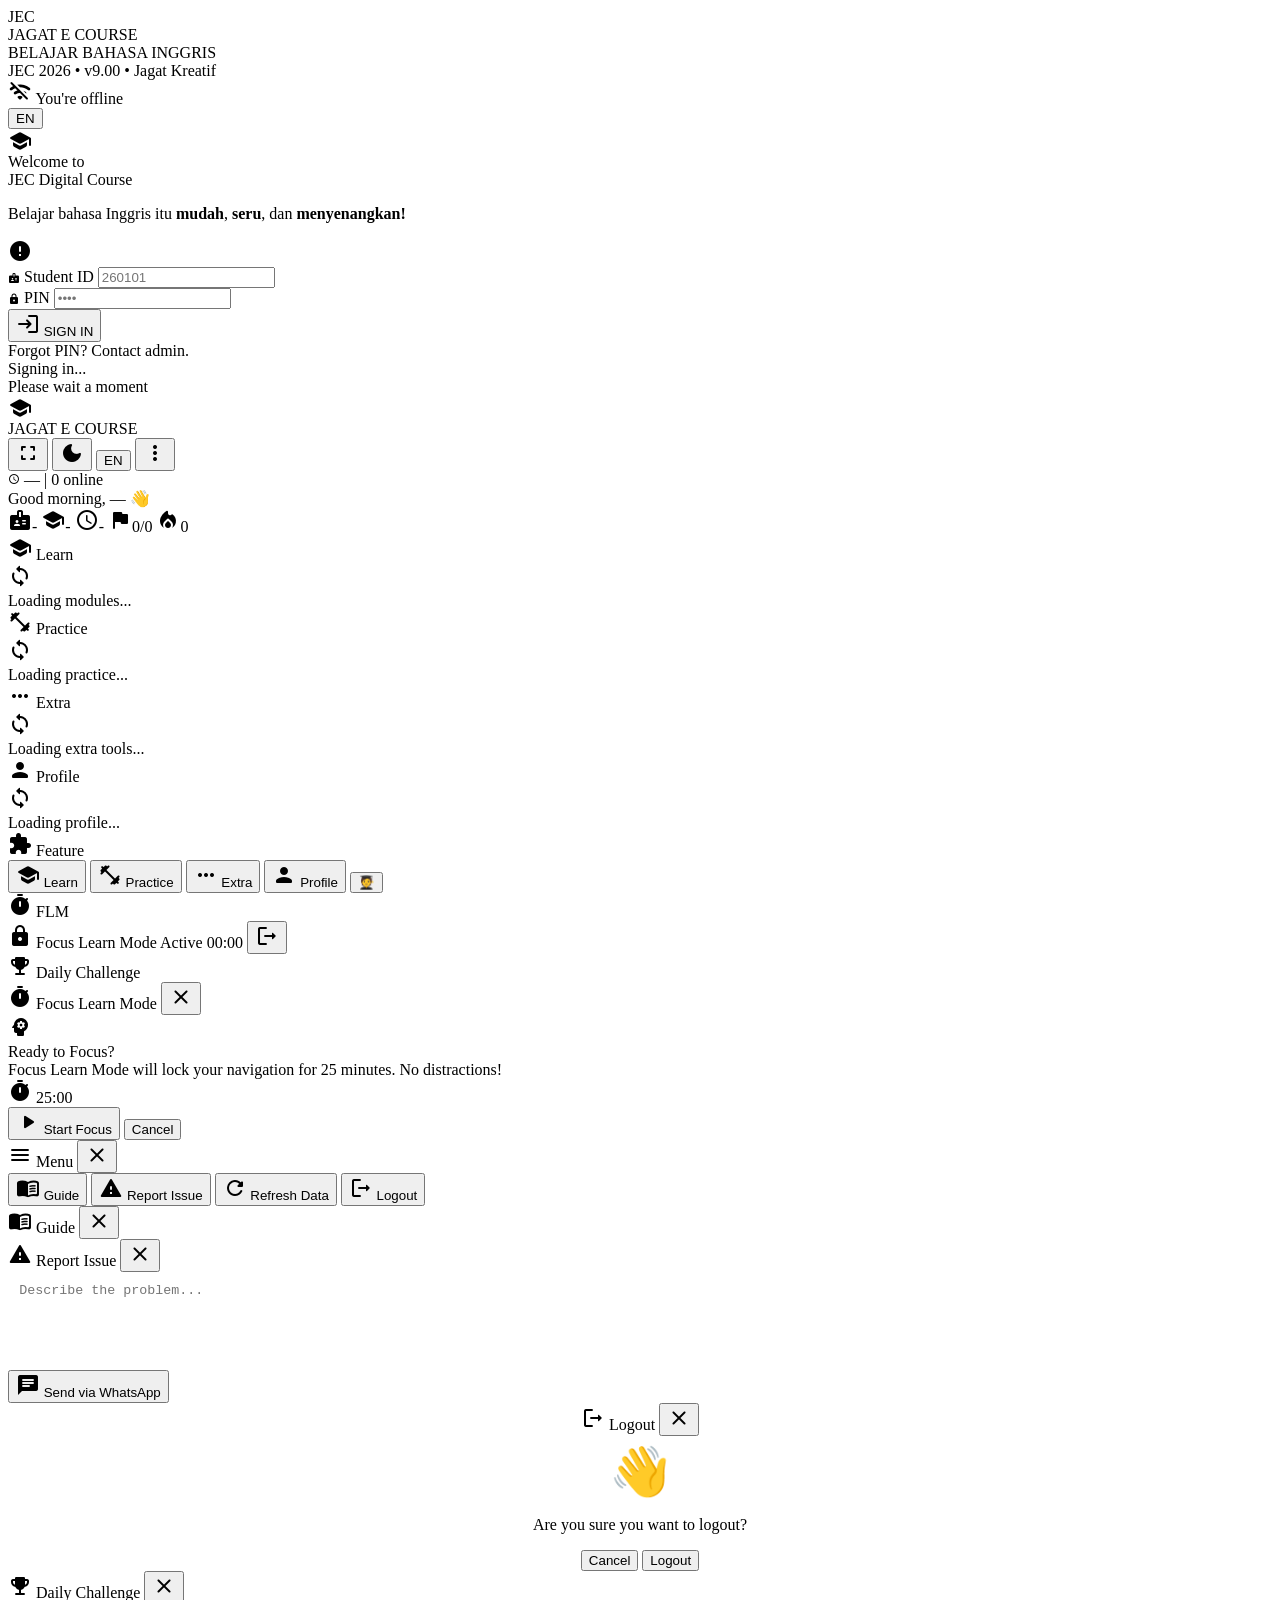
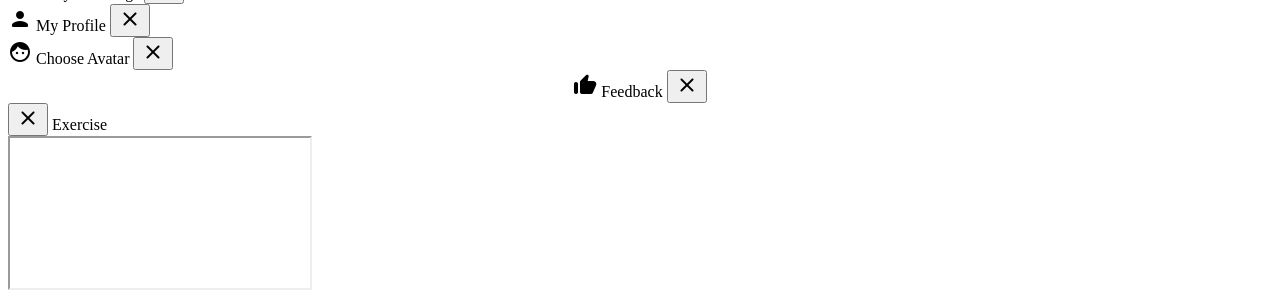
==== index.html @ bf98edc2 "Create index.html" ====
<!DOCTYPE html>
<html lang="en" data-theme="light">
<head>
<meta charset="UTF-8">
<meta name="viewport" content="width=device-width,initial-scale=1,maximum-scale=1,user-scalable=no,viewport-fit=cover">
<meta name="theme-color" content="#833AB4">
<meta name="description" content="JEC - Jagat E Course | Platform Belajar Bahasa Inggris">
<title>JEC - Jagat E Course</title>

<!-- ═══════════ EXTERNAL CSS (Clean Instagram Theme) ═══════════ -->
<link rel="stylesheet" href="https://raw.githubusercontent.com/caksup/jec/main/s/s.css?v=9.00">

<!-- ═══════════ FONTS ═══════════ -->
<link rel="preconnect" href="https://fonts.googleapis.com">
<link rel="preconnect" href="https://fonts.gstatic.com" crossorigin>
<link href="https://fonts.googleapis.com/icon?family=Material+Icons+Round" rel="stylesheet">
<link href="https://fonts.googleapis.com/css2?family=Plus+Jakarta+Sans:wght@400;500;600;700;800&family=JetBrains+Mono:wght@400;700;800&display=swap" rel="stylesheet">

<!-- ═══════════ FAVICON ═══════════ -->
<link rel="icon" type="image/svg+xml" href="data:image/svg+xml,%3Csvg xmlns='http://www.w3.org/2000/svg' viewBox='0 0 100 100'%3E%3Ctext y='80' font-size='80' font-weight='800' font-family='Arial' fill='%23833AB4'%3EJ%3C/text%3E%3C/svg%3E">
</head>
<body>

<!-- ═══════════════════════════════════════════════════════════ -->
<!-- SPLASH SCREEN (Instagram Gradient) -->
<!-- ═══════════════════════════════════════════════════════════ -->
<div id="feat-splash" class="splash">
  <div class="splash-logo">JEC</div>
  <div class="splash-name">JAGAT E COURSE</div>
  <div class="splash-tag">BELAJAR BAHASA INGGRIS</div>
  <div class="splash-loader"></div>
  <div class="splash-bot">JEC 2026 • v9.00 • Jagat Kreatif</div>
</div>

<!-- ═══════════════════════════════════════════════════════════ -->
<!-- OFFLINE BAR -->
<!-- ═══════════════════════════════════════════════════════════ -->
<div id="offline-bar">
  <span class="material-icons-round">wifi_off</span>
  <span data-i18n="offline">You're offline</span>
</div>

<!-- ═══════════════════════════════════════════════════════════ -->
<!-- LOGIN PAGE -->
<!-- ═══════════════════════════════════════════════════════════ -->
<div id="feat-login" class="login-page hidden">
  <button class="login-lang-btn" id="login-lang-btn" onclick="JEC.toggleLang()">EN</button>
  
  <div class="login-card">
    <div class="login-logo-container">
      <img id="login-logo-img" class="login-logo-img" src="" alt="JEC Logo" 
           onerror="this.style.display='none'; document.getElementById('login-logo-fallback').style.display='flex';">
      <div id="login-logo-fallback" class="login-logo-fallback">
        <span class="material-icons-round">school</span>
      </div>
    </div>
    
    <div class="login-welcome" data-i18n="welcome_to">Welcome to</div>
    <div class="login-title">
      <span class="t-jec">JEC</span>
      <span class="t-digital" data-i18n="digital">Digital</span>
      <span data-i18n="course">Course</span>
    </div>
    <p class="login-tagline" data-i18n="tagline">
      Belajar bahasa Inggris itu <b>mudah</b>, <b>seru</b>, dan <b>menyenangkan!</b>
    </p>
    
    <div class="login-form">
      <div class="login-error" id="login-error">
        <span class="material-icons-round">error</span>
        <span id="login-error-msg"></span>
      </div>
      <div class="login-field">
        <label data-i18n="student_id">
          <span class="material-icons-round" style="font-size:12px;vertical-align:middle">badge</span>
          Student ID
        </label>
        <input type="text" id="login-id" placeholder="260101" autocomplete="username">
      </div>
      <div class="login-field">
        <label>
          <span class="material-icons-round" style="font-size:12px;vertical-align:middle">lock</span>
          PIN
        </label>
        <input type="password" id="login-pin" placeholder="••••" maxlength="6" autocomplete="current-password">
      </div>
      <button class="btn-primary" id="login-btn">
        <span class="material-icons-round">login</span>
        <span data-i18n="login_btn">SIGN IN</span>
      </button>
      <div class="login-footer" data-i18n="login_footer">Forgot PIN? Contact admin.</div>
    </div>
  </div>
  
  <div class="login-loading" id="login-loading">
    <div class="login-loading-card">
      <div class="login-loading-spinner"></div>
      <div class="login-loading-text" data-i18n="loading">Signing in...</div>
      <div class="login-loading-sub" data-i18n="loading_sub">Please wait a moment</div>
    </div>
  </div>
</div>

<!-- ═══════════════════════════════════════════════════════════ -->
<!-- DASHBOARD -->
<!-- ═══════════════════════════════════════════════════════════ -->
<div id="dashboard" class="dashboard">

  <!-- HEADER -->
  <header class="header" id="feat-header">
    <div class="header-bg" id="header-bg"></div>
    <div class="header-content">
      <div class="header-top">
        <div class="header-brand">
          <img id="header-logo-img" class="header-logo-img" src="" alt="JEC"
               onerror="this.style.display='none'; document.getElementById('header-logo-fallback').style.display='flex';">
          <div id="header-logo-fallback" class="header-logo-fallback">
            <span class="material-icons-round">school</span>
          </div>
          <span class="header-brand-name">JAGAT E COURSE</span>
        </div>
        <div class="header-actions">
          <button class="icon-btn" id="btn-fullscreen" onclick="JEC.toggleFullscreen()" title="Fullscreen">
            <span class="material-icons-round" id="fs-icon">fullscreen</span>
          </button>
          <button class="icon-btn" id="btn-theme" onclick="JEC.toggleTheme()" title="Theme">
            <span class="material-icons-round" id="theme-icon">dark_mode</span>
          </button>
          <button class="icon-btn lang-btn" id="lang-btn" onclick="JEC.toggleLang()" title="Language">EN</button>
          <button class="icon-btn" id="btn-menu" onclick="JEC.openOv('ov-menu')" title="Menu">
            <span class="material-icons-round">more_vert</span>
          </button>
        </div>
      </div>
      
      <div class="header-info">
        <div class="header-datetime-row">
          <span class="material-icons-round" style="font-size:12px">schedule</span>
          <span class="header-datetime" id="datetime">—</span>
          <span class="header-sep">|</span>
          <span class="header-online">
            <span class="online-dot"></span>
            <span id="online-num">0</span>
            <span data-i18n="online">online</span>
          </span>
        </div>
        <div class="header-greeting">
          <span id="greet-text" data-i18n="greet.morning">Good morning</span>,
          <span class="header-username" id="user-name" onclick="JEC.switchView('profile')">—</span>
          <span class="header-wave">👋</span>
        </div>
        <div class="header-chips">
          <span class="chip" title="Student ID"><span class="material-icons-round">badge</span><span id="chip-id">-</span></span>
          <span class="chip" title="Class"><span class="material-icons-round">school</span><span id="chip-class">-</span></span>
          <span class="chip" title="Days Left"><span class="material-icons-round">schedule</span><span id="chip-days">-</span></span>
          <span class="chip" title="Progress"><span class="material-icons-round">flag</span><span id="chip-progress">0/0</span></span>
          <span class="chip" title="Streak"><span class="material-icons-round">local_fire_department</span><span id="chip-streak">0</span></span>
        </div>
      </div>
    </div>
  </header>

  <!-- CONTENT VIEWS -->
  <div class="content">
    
    <!-- VIEW: LEARN -->
    <div class="view active" id="view-learn">
      <div class="view-header">
        <span class="material-icons-round view-icon">school</span>
        <span data-i18n="learn">Learn</span>
      </div>
      <div id="feat-learn">
        <div class="load-state">
          <span class="material-icons-round">sync</span>
          <div>Loading modules...</div>
        </div>
      </div>
    </div>

    <!-- VIEW: PRACTICE -->
    <div class="view" id="view-practice">
      <div class="view-header">
        <span class="material-icons-round view-icon">fitness_center</span>
        <span data-i18n="practice">Practice</span>
      </div>
      <div id="feat-practice">
        <div class="load-state">
          <span class="material-icons-round">sync</span>
          <div>Loading practice...</div>
        </div>
      </div>
    </div>

    <!-- VIEW: EXTRA -->
    <div class="view" id="view-extra">
      <div class="view-header">
        <span class="material-icons-round view-icon">more_horiz</span>
        <span data-i18n="extra">Extra</span>
      </div>
      <div id="feat-extra">
        <div class="load-state">
          <span class="material-icons-round">sync</span>
          <div>Loading extra tools...</div>
        </div>
      </div>
    </div>

    <!-- VIEW: PROFILE -->
    <div class="view" id="view-profile">
      <div class="view-header">
        <span class="material-icons-round view-icon">person</span>
        <span data-i18n="profile">Profile</span>
      </div>
      <div id="feat-profile">
        <div class="load-state">
          <span class="material-icons-round">sync</span>
          <div>Loading profile...</div>
        </div>
      </div>
    </div>

    <!-- VIEW: MODULAR (untuk ext.js inject) -->
    <div class="view" id="view-modular">
      <div class="view-header">
        <span class="material-icons-round view-icon">extension</span>
        <span id="modular-title">Feature</span>
      </div>
      <div id="feat-modular"></div>
    </div>

  </div>

  <!-- BOTTOM NAVIGATION -->
  <nav class="bottom-nav" id="bottom-nav">
    <button class="nav-btn active" onclick="JEC.switchView('learn', this)">
      <span class="material-icons-round">school</span>
      <span class="nav-label" data-i18n="learn">Learn</span>
    </button>
    <button class="nav-btn" onclick="JEC.switchView('practice', this)">
      <span class="material-icons-round">fitness_center</span>
      <span class="nav-label" data-i18n="practice">Practice</span>
    </button>
    <button class="nav-btn" onclick="JEC.switchView('extra', this)">
      <span class="material-icons-round">more_horiz</span>
      <span class="nav-label" data-i18n="extra">Extra</span>
    </button>
    <button class="nav-btn" onclick="JEC.switchView('profile', this)">
      <span class="material-icons-round">person</span>
      <span class="nav-label" data-i18n="profile">Profile</span>
    </button>
    <button class="nav-av" id="nav-av" onclick="JEC_UI.openProfile()" title="My Profile">🧑‍🎓</button>
  </nav>

</div>

<!-- ═══════════════════════════════════════════════════════════ -->
<!-- FLM: FLOATING ACTION BUTTON -->
<!-- ═══════════════════════════════════════════════════════════ -->
<div id="flm-fab" class="flm-fab hidden">
  <span class="material-icons-round flm-fab-icon">timer</span>
  <span class="flm-fab-label">FLM</span>
</div>

<!-- ═══════════════════════════════════════════════════════════ -->
<!-- FLM: ACTIVE BAR -->
<!-- ═══════════════════════════════════════════════════════════ -->
<div id="flm-active-bar" class="flm-active-bar hidden">
  <span class="material-icons-round flm-bar-icon">lock</span>
  <span class="flm-bar-text">Focus Learn Mode Active</span>
  <span class="flm-bar-timer" id="flm-header-timer">00:00</span>
  <button class="flm-exit-btn" onclick="JEC_UI.exitFLM()">
    <span class="material-icons-round">logout</span>
  </button>
</div>

<!-- ═══════════════════════════════════════════════════════════ -->
<!-- DAILY CHALLENGE BALLOON -->
<!-- ═══════════════════════════════════════════════════════════ -->
<div id="feat-dc-balloon" class="dc-balloon" onclick="JEC_UI.openDCModal()">
  <span class="material-icons-round dc-balloon-icon">emoji_events</span>
  <span data-i18n="daily_challenge">Daily Challenge</span>
</div>

<!-- ═══════════════════════════════════════════════════════════ -->
<!-- OVERLAYS -->
<!-- ═══════════════════════════════════════════════════════════ -->

<!-- FLM Info Popup -->
<div class="overlay" id="ov-flm">
  <div class="modal flm-modal">
    <div class="modal-header">
      <span class="material-icons-round modal-icon">timer</span>
      <span data-i18n="flm_title">Focus Learn Mode</span>
      <button class="icon-btn modal-close" onclick="JEC.closeOv('ov-flm')">
        <span class="material-icons-round">close</span>
      </button>
    </div>
    <div class="flm-info">
      <div class="flm-info-icon">
        <span class="material-icons-round">psychology</span>
      </div>
      <div class="flm-info-title" data-i18n="flm_ready">Ready to Focus?</div>
      <div class="flm-info-text" data-i18n="flm_desc">
        Focus Learn Mode will lock your navigation for 25 minutes. No distractions!
      </div>
      <div class="flm-timer-preview">
        <span class="material-icons-round">timer</span>
        <span id="flm-duration-preview">25:00</span>
      </div>
      <button class="btn-primary flm-play-btn" onclick="JEC_UI.startFLM()">
        <span class="material-icons-round">play_arrow</span>
        <span data-i18n="flm_play">Start Focus</span>
      </button>
      <button class="btn-ghost" onclick="JEC.closeOv('ov-flm')">
        <span data-i18n="cancel">Cancel</span>
      </button>
    </div>
  </div>
</div>

<!-- Menu -->
<div class="overlay" id="ov-menu">
  <div class="modal">
    <div class="modal-header">
      <span class="material-icons-round modal-icon">menu</span>
      <span data-i18n="menu">Menu</span>
      <button class="icon-btn modal-close" onclick="JEC.closeOv('ov-menu')">
        <span class="material-icons-round">close</span>
      </button>
    </div>
    <button class="menu-item" onclick="JEC.closeOv('ov-menu'); JEC_UI.openGuide()">
      <span class="material-icons-round">menu_book</span>
      <span data-i18n="guide">Guide</span>
    </button>
    <button class="menu-item" onclick="JEC.closeOv('ov-menu'); JEC_UI.openReport()">
      <span class="material-icons-round">report_problem</span>
      <span data-i18n="report">Report Issue</span>
    </button>
    <button class="menu-item" onclick="JEC.closeOv('ov-menu'); JEC.forceRefresh()">
      <span class="material-icons-round">refresh</span>
      <span data-i18n="refresh_data">Refresh Data</span>
    </button>
    <button class="menu-item" onclick="JEC_UI.openLogout()">
      <span class="material-icons-round">logout</span>
      <span data-i18n="logout">Logout</span>
    </button>
  </div>
</div>

<!-- Guide -->
<div class="overlay" id="ov-guide">
  <div class="modal">
    <div class="modal-header">
      <span class="material-icons-round modal-icon">menu_book</span>
      <span data-i18n="guide">Guide</span>
      <button class="icon-btn modal-close" onclick="JEC.closeOv('ov-guide')">
        <span class="material-icons-round">close</span>
      </button>
    </div>
    <div id="feat-guide-content"></div>
  </div>
</div>

<!-- Report -->
<div class="overlay" id="ov-report">
  <div class="modal">
    <div class="modal-header">
      <span class="material-icons-round modal-icon">report_problem</span>
      <span data-i18n="report">Report Issue</span>
      <button class="icon-btn modal-close" onclick="JEC.closeOv('ov-report')">
        <span class="material-icons-round">close</span>
      </button>
    </div>
    <textarea id="report-text" rows="4" data-i18n-placeholder="report_placeholder" 
              placeholder="Describe the problem..." 
              style="width:100%;border:1px solid var(--bd);border-radius:var(--r-sm);background:var(--sf2);padding:.7rem;margin-bottom:.7rem"></textarea>
    <button class="btn-primary btn-wa" onclick="JEC.reportIssue(document.getElementById('report-text').value)">
      <span class="material-icons-round">chat</span>
      <span data-i18n="send_wa">Send via WhatsApp</span>
    </button>
  </div>
</div>

<!-- Logout Confirm -->
<div class="overlay" id="ov-logout">
  <div class="modal" style="text-align:center">
    <div class="modal-header">
      <span class="material-icons-round modal-icon">logout</span>
      <span data-i18n="logout">Logout</span>
      <button class="icon-btn modal-close" onclick="JEC.closeOv('ov-logout')">
        <span class="material-icons-round">close</span>
      </button>
    </div>
    <div style="font-size:3rem;color:var(--red);margin:.5rem 0">👋</div>
    <p data-i18n="logout_confirm" style="margin-bottom:1rem">Are you sure you want to logout?</p>
    <div class="btn-row">
      <button class="btn-ghost" onclick="JEC.closeOv('ov-logout')">Cancel</button>
      <button class="btn-primary btn-danger" onclick="JEC.logout()">Logout</button>
    </div>
  </div>
</div>

<!-- Daily Challenge Modal -->
<div class="overlay" id="ov-dc">
  <div class="modal">
    <div class="modal-header">
      <span class="material-icons-round modal-icon">emoji_events</span>
      <span data-i18n="daily_challenge">Daily Challenge</span>
      <button class="icon-btn modal-close" onclick="JEC.closeOv('ov-dc')">
        <span class="material-icons-round">close</span>
      </button>
    </div>
    <div id="feat-dc-content"></div>
  </div>
</div>

<!-- Profile Modal (Full) -->
<div class="overlay" id="ov-profile">
  <div class="modal">
    <div class="modal-header">
      <span class="material-icons-round modal-icon">person</span>
      <span data-i18n="my_profile">My Profile</span>
      <button class="icon-btn modal-close" onclick="JEC.closeOv('ov-profile')">
        <span class="material-icons-round">close</span>
      </button>
    </div>
    <div id="feat-profile-full"></div>
  </div>
</div>

<!-- Avatar Selector -->
<div class="overlay" id="ov-avatar">
  <div class="modal">
    <div class="modal-header">
      <span class="material-icons-round modal-icon">face</span>
      <span data-i18n="choose_avatar">Choose Avatar</span>
      <button class="icon-btn modal-close" onclick="JEC.closeOv('ov-avatar')">
        <span class="material-icons-round">close</span>
      </button>
    </div>
    <div id="feat-avatar-content"></div>
  </div>
</div>

<!-- React/Feedback -->
<div class="overlay" id="ov-react">
  <div class="modal" style="text-align:center">
    <div class="modal-header">
      <span class="material-icons-round modal-icon">thumb_up</span>
      <span data-i18n="feedback">Feedback</span>
      <button class="icon-btn modal-close" onclick="JEC.closeOv('ov-react')">
        <span class="material-icons-round">close</span>
      </button>
    </div>
    <div id="feat-react-content"></div>
  </div>
</div>

<!-- GM (Exercise/Minigames) Iframe -->
<div id="gm-overlay" class="gm-overlay">
  <div class="gm-header">
    <button class="icon-btn gm-close" onclick="JEC.closeGM()">
      <span class="material-icons-round">close</span>
    </button>
    <span class="gm-title" id="gm-title">Exercise</span>
  </div>
  <iframe id="gm-frame" src="about:blank"></iframe>
</div>

<!-- ═══════════════════════════════════════════════════════════ -->
<!-- SCRIPTS (Order is IMPORTANT) -->
<!-- ═══════════════════════════════════════════════════════════ -->

<!-- 1. Config (must be first) -->
<script src="https://raw.githubusercontent.com/caksup/jec/main/j/c.js?v=9.00"></script>

<!-- 2. Ext.js Router (for feature injection) -->
<script src="https://raw.githubusercontent.com/caksup/jec/main/j/ext.js?v=9.00"></script>

<!-- 3. i18n Dictionary -->
<script src="https://raw.githubusercontent.com/caksup/jec/main/j/i18n.js?v=9.00"></script>

<!-- 4. UI Controllers -->
<script src="https://raw.githubusercontent.com/caksup/jec/main/j/ui.js?v=9.00"></script>

<!-- 5. Core Engine (loads last, but initializes first via DOMContentLoaded) -->
<script src="https://raw.githubusercontent.com/caksup/jec/main/j/j.js?v=9.00"></script>

</body>
</html>
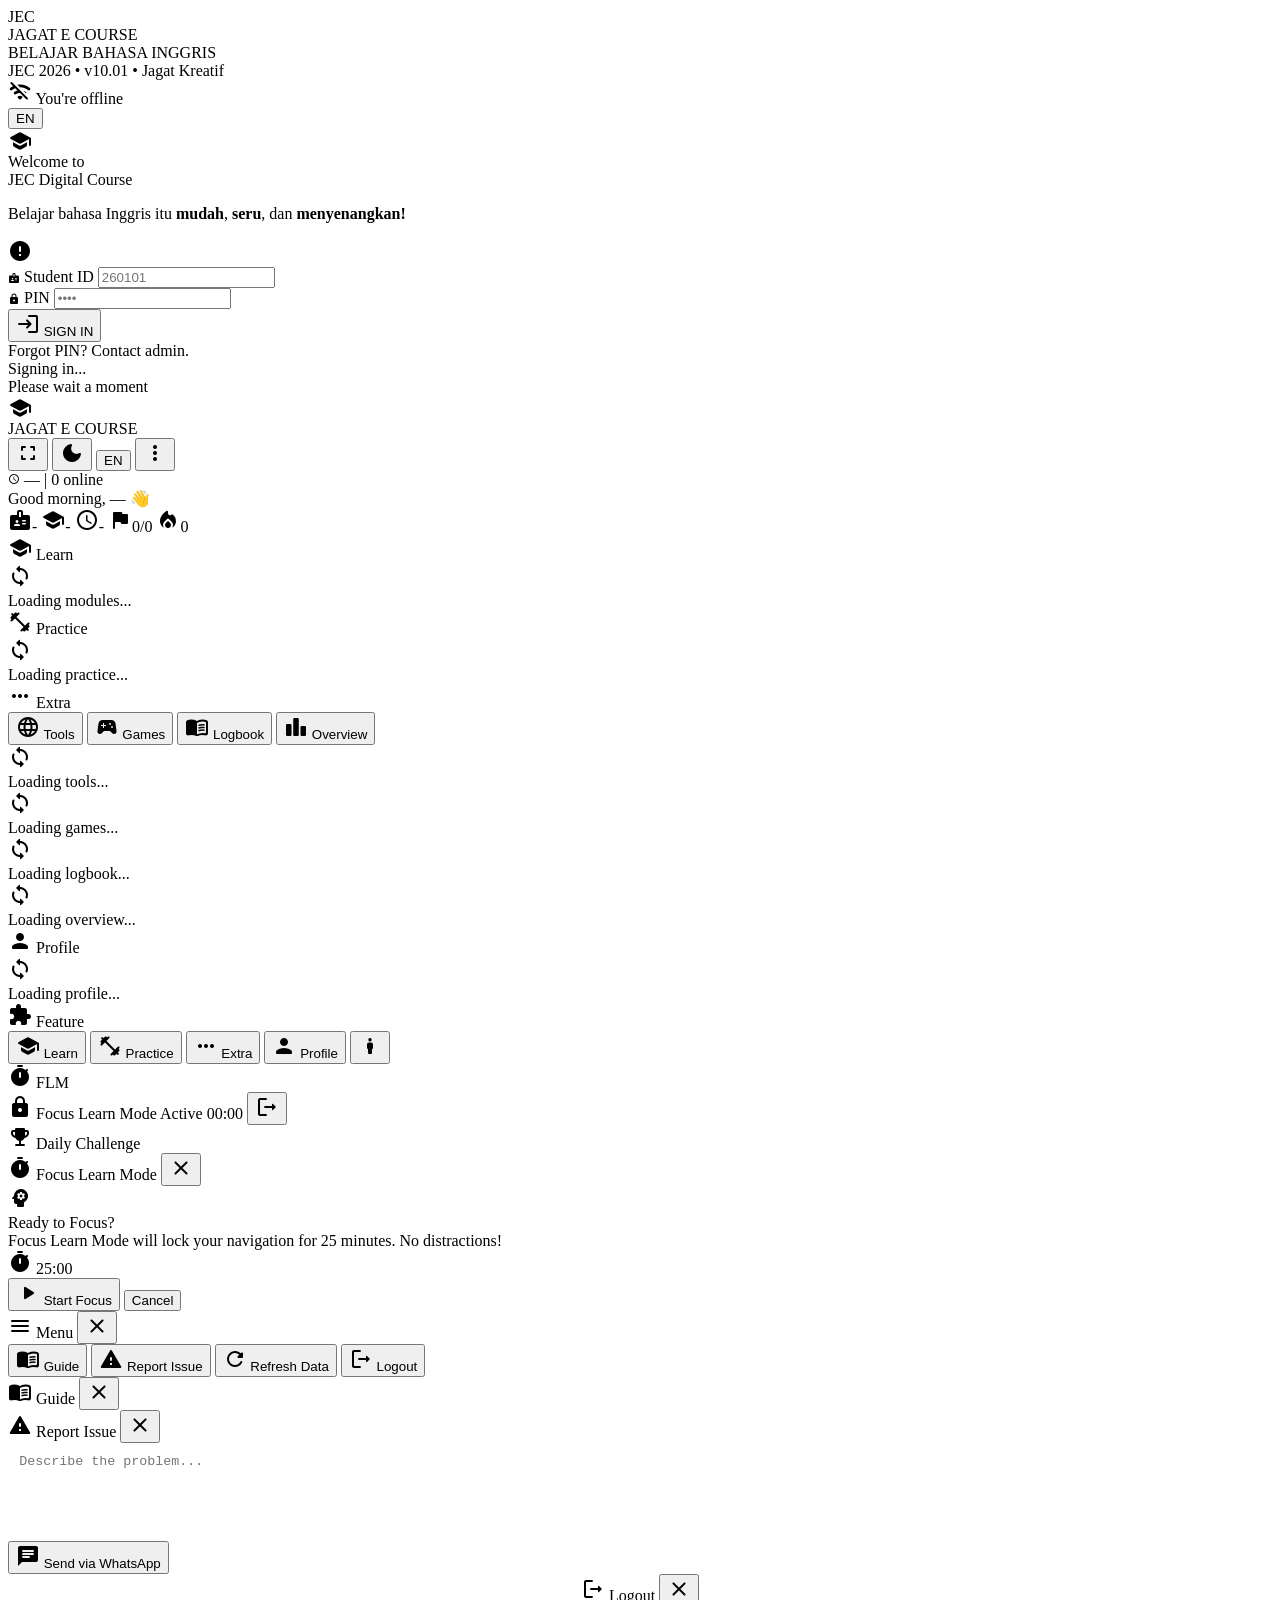
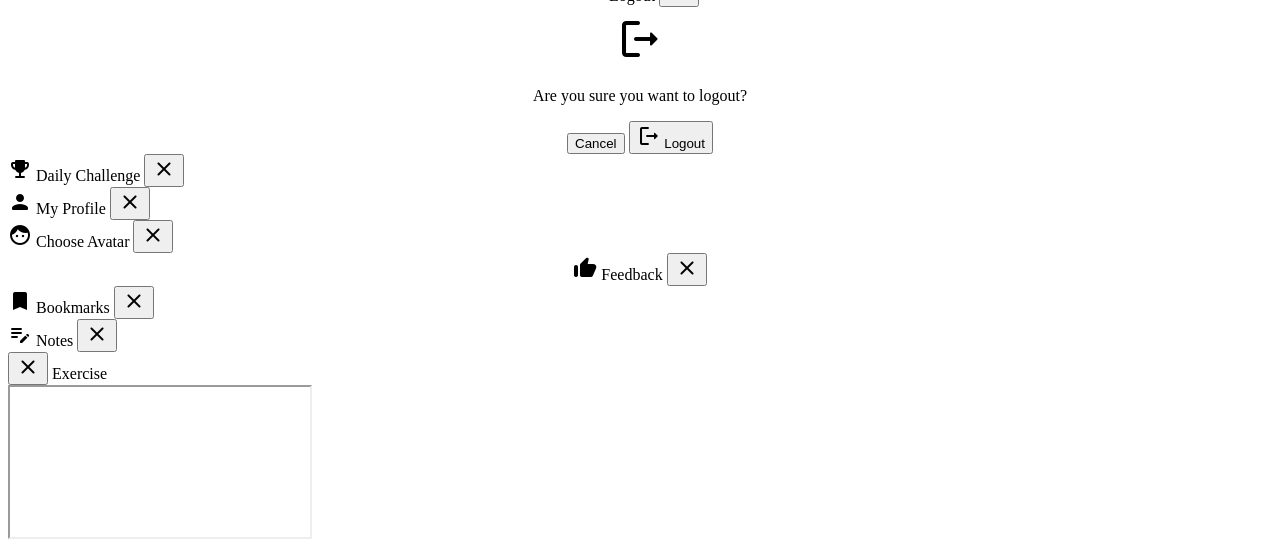
==== commit 0400b383: "Update index.html" ====
--- a/index.html
+++ b/index.html
@@ -5,31 +5,33 @@
 <meta name="viewport" content="width=device-width,initial-scale=1,maximum-scale=1,user-scalable=no,viewport-fit=cover">
 <meta name="theme-color" content="#833AB4">
 <meta name="description" content="JEC - Jagat E Course | Platform Belajar Bahasa Inggris">
+<meta name="apple-mobile-web-app-capable" content="yes">
+<meta name="apple-mobile-web-app-status-bar-style" content="black-translucent">
 <title>JEC - Jagat E Course</title>
 
-<!-- ═══════════ EXTERNAL CSS (Clean Instagram Theme) ═══════════ -->
-<link rel="stylesheet" href="https://raw.githubusercontent.com/caksup/jec/main/s/s.css?v=9.00">
-
-<!-- ═══════════ FONTS ═══════════ -->
+<!-- ═══════════ FONTS & ICONS ═══════════ -->
 <link rel="preconnect" href="https://fonts.googleapis.com">
 <link rel="preconnect" href="https://fonts.gstatic.com" crossorigin>
 <link href="https://fonts.googleapis.com/icon?family=Material+Icons+Round" rel="stylesheet">
 <link href="https://fonts.googleapis.com/css2?family=Plus+Jakarta+Sans:wght@400;500;600;700;800&family=JetBrains+Mono:wght@400;700;800&display=swap" rel="stylesheet">
 
-<!-- ═══════════ FAVICON ═══════════ -->
-<link rel="icon" type="image/svg+xml" href="data:image/svg+xml,%3Csvg xmlns='http://www.w3.org/2000/svg' viewBox='0 0 100 100'%3E%3Ctext y='80' font-size='80' font-weight='800' font-family='Arial' fill='%23833AB4'%3EJ%3C/text%3E%3C/svg%3E">
+<!-- ═══════════ STYLESHEET (jsDelivr CDN) ═══════════ -->
+<link rel="stylesheet" href="https://cdn.jsdelivr.net/gh/caksup/jec@main/s/s.css">
+
+<!-- ═══════════ FAVICON (Instagram Gradient SVG) ═══════════ -->
+<link rel="icon" type="image/svg+xml" href="data:image/svg+xml,%3Csvg xmlns='http://www.w3.org/2000/svg' viewBox='0 0 100 100'%3E%3Cdefs%3E%3ClinearGradient id='g' x1='0%25' y1='0%25' x2='100%25' y2='100%25'%3E%3Cstop offset='0%25' stop-color='%23feda75'/%3E%3Cstop offset='25%25' stop-color='%23fa7e1e'/%3E%3Cstop offset='50%25' stop-color='%23d62976'/%3E%3Cstop offset='75%25' stop-color='%23962fbf'/%3E%3Cstop offset='100%25' stop-color='%234f5bd5'/%3E%3C/linearGradient%3E%3C/defs%3E%3Crect width='100' height='100' rx='20' fill='url(%23g)'/%3E%3Ctext y='72' x='50' text-anchor='middle' font-size='64' font-weight='800' font-family='Arial' fill='white'%3EJ%3C/text%3E%3C/svg%3E">
 </head>
 <body>
 
 <!-- ═══════════════════════════════════════════════════════════ -->
-<!-- SPLASH SCREEN (Instagram Gradient) -->
+<!-- SPLASH SCREEN -->
 <!-- ═══════════════════════════════════════════════════════════ -->
 <div id="feat-splash" class="splash">
   <div class="splash-logo">JEC</div>
   <div class="splash-name">JAGAT E COURSE</div>
   <div class="splash-tag">BELAJAR BAHASA INGGRIS</div>
   <div class="splash-loader"></div>
-  <div class="splash-bot">JEC 2026 • v9.00 • Jagat Kreatif</div>
+  <div class="splash-bot">JEC 2026 • v10.01 • Jagat Kreatif</div>
 </div>
 
 <!-- ═══════════════════════════════════════════════════════════ -->
@@ -41,18 +43,25 @@
 </div>
 
 <!-- ═══════════════════════════════════════════════════════════ -->
-<!-- LOGIN PAGE -->
+<!-- LOGIN PAGE (DUAL-GATE: Normal + Ujian) -->
 <!-- ═══════════════════════════════════════════════════════════ -->
 <div id="feat-login" class="login-page hidden">
   <button class="login-lang-btn" id="login-lang-btn" onclick="JEC.toggleLang()">EN</button>
   
   <div class="login-card">
+    <!-- Logo -->
     <div class="login-logo-container">
       <img id="login-logo-img" class="login-logo-img" src="" alt="JEC Logo" 
            onerror="this.style.display='none'; document.getElementById('login-logo-fallback').style.display='flex';">
       <div id="login-logo-fallback" class="login-logo-fallback">
         <span class="material-icons-round">school</span>
       </div>
+    </div>
+    
+    <!-- Mode Indicator (Normal / Ujian) -->
+    <div id="login-mode-indicator" class="login-mode-indicator" style="display:none;">
+      <span class="material-icons-round" id="login-mode-icon">public</span>
+      <span id="login-mode-text">Mode Normal</span>
     </div>
     
     <div class="login-welcome" data-i18n="welcome_to">Welcome to</div>
@@ -84,7 +93,7 @@
         </label>
         <input type="password" id="login-pin" placeholder="••••" maxlength="6" autocomplete="current-password">
       </div>
-      <button class="btn-primary" id="login-btn">
+      <button class="btn" id="login-btn">
         <span class="material-icons-round">login</span>
         <span data-i18n="login_btn">SIGN IN</span>
       </button>
@@ -92,6 +101,7 @@
     </div>
   </div>
   
+  <!-- Login Loading Overlay -->
   <div class="login-loading" id="login-loading">
     <div class="login-loading-card">
       <div class="login-loading-spinner"></div>
@@ -163,7 +173,7 @@
   <!-- CONTENT VIEWS -->
   <div class="content">
     
-    <!-- VIEW: LEARN -->
+    <!-- VIEW: LEARN (Built-in) -->
     <div class="view active" id="view-learn">
       <div class="view-header">
         <span class="material-icons-round view-icon">school</span>
@@ -177,7 +187,7 @@
       </div>
     </div>
 
-    <!-- VIEW: PRACTICE -->
+    <!-- VIEW: PRACTICE (Built-in) -->
     <div class="view" id="view-practice">
       <div class="view-header">
         <span class="material-icons-round view-icon">fitness_center</span>
@@ -191,21 +201,68 @@
       </div>
     </div>
 
-    <!-- VIEW: EXTRA -->
+    <!-- VIEW: EXTRA (Built-in, 4 sub-tabs: Tools, Games, Logbook, Overview) -->
     <div class="view" id="view-extra">
       <div class="view-header">
         <span class="material-icons-round view-icon">more_horiz</span>
         <span data-i18n="extra">Extra</span>
       </div>
       <div id="feat-extra">
-        <div class="load-state">
-          <span class="material-icons-round">sync</span>
-          <div>Loading extra tools...</div>
-        </div>
-      </div>
-    </div>
-
-    <!-- VIEW: PROFILE -->
+        <!-- Sub-tab bar -->
+        <div class="subtab" id="extra-tabs-bar">
+          <button class="active" onclick="JEC.extraTab('tools', this)" data-tab="tools">
+            <span class="material-icons-round">language</span>
+            <span data-i18n="extra_tools">Tools</span>
+          </button>
+          <button onclick="JEC.extraTab('games', this)" data-tab="games">
+            <span class="material-icons-round">sports_esports</span>
+            <span data-i18n="extra_games">Games</span>
+          </button>
+          <button onclick="JEC.extraTab('logbook', this)" data-tab="logbook">
+            <span class="material-icons-round">menu_book</span>
+            <span data-i18n="extra_logbook">Logbook</span>
+          </button>
+          <button onclick="JEC.extraTab('overview', this)" data-tab="overview">
+            <span class="material-icons-round">leaderboard</span>
+            <span data-i18n="extra_overview">Overview</span>
+          </button>
+        </div>
+        
+        <!-- Sub-tab: Tools -->
+        <div id="extra-tools" class="extra-tools-wrap">
+          <div class="load-state">
+            <span class="material-icons-round">sync</span>
+            <div>Loading tools...</div>
+          </div>
+        </div>
+        
+        <!-- Sub-tab: Games -->
+        <div id="extra-games" class="extra-games-wrap hid">
+          <div class="load-state">
+            <span class="material-icons-round">sync</span>
+            <div>Loading games...</div>
+          </div>
+        </div>
+        
+        <!-- Sub-tab: Logbook (Built-in, data dari d/lb.json) -->
+        <div id="extra-logbook" class="extra-logbook-wrap hid">
+          <div class="load-state">
+            <span class="material-icons-round">sync</span>
+            <div>Loading logbook...</div>
+          </div>
+        </div>
+        
+        <!-- Sub-tab: Overview (Leaderboard dari Apps Script) -->
+        <div id="extra-overview" class="extra-overview-wrap hid">
+          <div class="load-state">
+            <span class="material-icons-round">sync</span>
+            <div>Loading overview...</div>
+          </div>
+        </div>
+      </div>
+    </div>
+
+    <!-- VIEW: PROFILE (Built-in, Avatar Boy/Girl, 40 Achievements) -->
     <div class="view" id="view-profile">
       <div class="view-header">
         <span class="material-icons-round view-icon">person</span>
@@ -219,7 +276,7 @@
       </div>
     </div>
 
-    <!-- VIEW: MODULAR (untuk ext.js inject) -->
+    <!-- VIEW: MODULAR (untuk inject ext.js di Extra) -->
     <div class="view" id="view-modular">
       <div class="view-header">
         <span class="material-icons-round view-icon">extension</span>
@@ -230,31 +287,35 @@
 
   </div>
 
-  <!-- BOTTOM NAVIGATION -->
+  <!-- BOTTOM NAVIGATION (Instagram Clean: 4 tab + avatar) -->
   <nav class="bottom-nav" id="bottom-nav">
-    <button class="nav-btn active" onclick="JEC.switchView('learn', this)">
+    <button class="nav-btn active" onclick="JEC.switchView('learn', this)" data-view="learn">
       <span class="material-icons-round">school</span>
       <span class="nav-label" data-i18n="learn">Learn</span>
     </button>
-    <button class="nav-btn" onclick="JEC.switchView('practice', this)">
+    <button class="nav-btn" onclick="JEC.switchView('practice', this)" data-view="practice">
       <span class="material-icons-round">fitness_center</span>
       <span class="nav-label" data-i18n="practice">Practice</span>
     </button>
-    <button class="nav-btn" onclick="JEC.switchView('extra', this)">
+    <button class="nav-btn" onclick="JEC.switchView('extra', this)" data-view="extra">
       <span class="material-icons-round">more_horiz</span>
       <span class="nav-label" data-i18n="extra">Extra</span>
     </button>
-    <button class="nav-btn" onclick="JEC.switchView('profile', this)">
+    <button class="nav-btn" onclick="JEC.switchView('profile', this)" data-view="profile">
       <span class="material-icons-round">person</span>
       <span class="nav-label" data-i18n="profile">Profile</span>
     </button>
-    <button class="nav-av" id="nav-av" onclick="JEC_UI.openProfile()" title="My Profile">🧑‍🎓</button>
+    <!-- Avatar (Boy/Girl, gradient Instagram) -->
+    <button class="nav-av" id="nav-av" onclick="JEC.openOv('ov-profile')" title="My Profile">
+      <span class="material-icons-round" id="nav-av-icon">boy</span>
+    </button>
   </nav>
 
 </div>
 
 <!-- ═══════════════════════════════════════════════════════════ -->
-<!-- FLM: FLOATING ACTION BUTTON -->
+<!-- FLM: FLOATING ACTION BUTTON (hanya muncul di dalam unit) -->
+<!-- Controlled by j.js: show saat currentPartId ada, hide saat tidak -->
 <!-- ═══════════════════════════════════════════════════════════ -->
 <div id="flm-fab" class="flm-fab hidden">
   <span class="material-icons-round flm-fab-icon">timer</span>
@@ -262,13 +323,13 @@
 </div>
 
 <!-- ═══════════════════════════════════════════════════════════ -->
-<!-- FLM: ACTIVE BAR -->
+<!-- FLM: ACTIVE BAR (di header saat FLM aktif) -->
 <!-- ═══════════════════════════════════════════════════════════ -->
 <div id="flm-active-bar" class="flm-active-bar hidden">
   <span class="material-icons-round flm-bar-icon">lock</span>
-  <span class="flm-bar-text">Focus Learn Mode Active</span>
+  <span class="flm-bar-text" data-i18n="flm_active">Focus Learn Mode Active</span>
   <span class="flm-bar-timer" id="flm-header-timer">00:00</span>
-  <button class="flm-exit-btn" onclick="JEC_UI.exitFLM()">
+  <button class="flm-exit-btn" onclick="JEC.exitFLM()">
     <span class="material-icons-round">logout</span>
   </button>
 </div>
@@ -276,7 +337,7 @@
 <!-- ═══════════════════════════════════════════════════════════ -->
 <!-- DAILY CHALLENGE BALLOON -->
 <!-- ═══════════════════════════════════════════════════════════ -->
-<div id="feat-dc-balloon" class="dc-balloon" onclick="JEC_UI.openDCModal()">
+<div id="feat-dc-balloon" class="dc-balloon" onclick="JEC.openOv('ov-dc')">
   <span class="material-icons-round dc-balloon-icon">emoji_events</span>
   <span data-i18n="daily_challenge">Daily Challenge</span>
 </div>
@@ -307,11 +368,11 @@
         <span class="material-icons-round">timer</span>
         <span id="flm-duration-preview">25:00</span>
       </div>
-      <button class="btn-primary flm-play-btn" onclick="JEC_UI.startFLM()">
+      <button class="btn flm-play-btn" onclick="JEC.startFLM()">
         <span class="material-icons-round">play_arrow</span>
         <span data-i18n="flm_play">Start Focus</span>
       </button>
-      <button class="btn-ghost" onclick="JEC.closeOv('ov-flm')">
+      <button class="btn gh" onclick="JEC.closeOv('ov-flm')">
         <span data-i18n="cancel">Cancel</span>
       </button>
     </div>
@@ -328,11 +389,11 @@
         <span class="material-icons-round">close</span>
       </button>
     </div>
-    <button class="menu-item" onclick="JEC.closeOv('ov-menu'); JEC_UI.openGuide()">
+    <button class="menu-item" onclick="JEC.closeOv('ov-menu'); JEC.openOv('ov-guide')">
       <span class="material-icons-round">menu_book</span>
       <span data-i18n="guide">Guide</span>
     </button>
-    <button class="menu-item" onclick="JEC.closeOv('ov-menu'); JEC_UI.openReport()">
+    <button class="menu-item" onclick="JEC.closeOv('ov-menu'); JEC.openOv('ov-report')">
       <span class="material-icons-round">report_problem</span>
       <span data-i18n="report">Report Issue</span>
     </button>
@@ -340,7 +401,7 @@
       <span class="material-icons-round">refresh</span>
       <span data-i18n="refresh_data">Refresh Data</span>
     </button>
-    <button class="menu-item" onclick="JEC_UI.openLogout()">
+    <button class="menu-item danger" onclick="JEC.closeOv('ov-menu'); JEC.openOv('ov-logout')">
       <span class="material-icons-round">logout</span>
       <span data-i18n="logout">Logout</span>
     </button>
@@ -374,14 +435,14 @@
     <textarea id="report-text" rows="4" data-i18n-placeholder="report_placeholder" 
               placeholder="Describe the problem..." 
               style="width:100%;border:1px solid var(--bd);border-radius:var(--r-sm);background:var(--sf2);padding:.7rem;margin-bottom:.7rem"></textarea>
-    <button class="btn-primary btn-wa" onclick="JEC.reportIssue(document.getElementById('report-text').value)">
+    <button class="btn wa" onclick="JEC.reportIssue(document.getElementById('report-text').value)">
       <span class="material-icons-round">chat</span>
       <span data-i18n="send_wa">Send via WhatsApp</span>
     </button>
   </div>
 </div>
 
-<!-- Logout Confirm -->
+<!-- Logout Confirm (FIXED: sekarang berfungsi) -->
 <div class="overlay" id="ov-logout">
   <div class="modal" style="text-align:center">
     <div class="modal-header">
@@ -391,11 +452,16 @@
         <span class="material-icons-round">close</span>
       </button>
     </div>
-    <div style="font-size:3rem;color:var(--red);margin:.5rem 0">👋</div>
+    <span class="material-icons-round" style="font-size:3rem;color:var(--danger);margin:.5rem 0">logout</span>
     <p data-i18n="logout_confirm" style="margin-bottom:1rem">Are you sure you want to logout?</p>
     <div class="btn-row">
-      <button class="btn-ghost" onclick="JEC.closeOv('ov-logout')">Cancel</button>
-      <button class="btn-primary btn-danger" onclick="JEC.logout()">Logout</button>
+      <button class="btn gh" onclick="JEC.closeOv('ov-logout')">
+        <span data-i18n="cancel">Cancel</span>
+      </button>
+      <button class="btn dg" onclick="JEC.logout()">
+        <span class="material-icons-round">logout</span>
+        <span data-i18n="logout">Logout</span>
+      </button>
     </div>
   </div>
 </div>
@@ -428,7 +494,7 @@
   </div>
 </div>
 
-<!-- Avatar Selector -->
+<!-- Avatar Selector (Boy & Girl only) -->
 <div class="overlay" id="ov-avatar">
   <div class="modal">
     <div class="modal-header">
@@ -453,6 +519,34 @@
       </button>
     </div>
     <div id="feat-react-content"></div>
+  </div>
+</div>
+
+<!-- Bookmarks Overlay -->
+<div class="overlay" id="ov-bm">
+  <div class="modal">
+    <div class="modal-header">
+      <span class="material-icons-round modal-icon">bookmark</span>
+      <span data-i18n="bookmarks">Bookmarks</span>
+      <button class="icon-btn modal-close" onclick="JEC.closeOv('ov-bm')">
+        <span class="material-icons-round">close</span>
+      </button>
+    </div>
+    <div id="feat-bm-content"></div>
+  </div>
+</div>
+
+<!-- Notes Overlay -->
+<div class="overlay" id="ov-notes">
+  <div class="modal">
+    <div class="modal-header">
+      <span class="material-icons-round modal-icon">edit_note</span>
+      <span data-i18n="notes">Notes</span>
+      <button class="icon-btn modal-close" onclick="JEC.closeOv('ov-notes')">
+        <span class="material-icons-round">close</span>
+      </button>
+    </div>
+    <div id="feat-notes-content"></div>
   </div>
 </div>
 
@@ -468,23 +562,21 @@
 </div>
 
 <!-- ═══════════════════════════════════════════════════════════ -->
-<!-- SCRIPTS (Order is IMPORTANT) -->
-<!-- ═══════════════════════════════════════════════════════════ -->
-
-<!-- 1. Config (must be first) -->
-<script src="https://raw.githubusercontent.com/caksup/jec/main/j/c.js?v=9.00"></script>
-
-<!-- 2. Ext.js Router (for feature injection) -->
-<script src="https://raw.githubusercontent.com/caksup/jec/main/j/ext.js?v=9.00"></script>
+<!-- SCRIPTS (Order: Config → Ext Router → i18n → Core Engine) -->
+<!-- Semua dari jsDelivr CDN -->
+<!-- ═══════════════════════════════════════════════════════════ -->
+
+<!-- 1. Config (harus pertama) -->
+<script src="https://cdn.jsdelivr.net/gh/caksup/jec@main/j/c.js"></script>
+
+<!-- 2. Ext Router (untuk inject fitur di Extra) -->
+<script src="https://cdn.jsdelivr.net/gh/caksup/jec@main/j/ext.js"></script>
 
 <!-- 3. i18n Dictionary -->
-<script src="https://raw.githubusercontent.com/caksup/jec/main/j/i18n.js?v=9.00"></script>
-
-<!-- 4. UI Controllers -->
-<script src="https://raw.githubusercontent.com/caksup/jec/main/j/ui.js?v=9.00"></script>
-
-<!-- 5. Core Engine (loads last, but initializes first via DOMContentLoaded) -->
-<script src="https://raw.githubusercontent.com/caksup/jec/main/j/j.js?v=9.00"></script>
+<script src="https://cdn.jsdelivr.net/gh/caksup/jec@main/j/i18n.js"></script>
+
+<!-- 4. Core Engine (built-in: Learn, Practice, Extra, Profile, FLM, DC, Ach) -->
+<script src="https://cdn.jsdelivr.net/gh/caksup/jec@main/j/j.js"></script>
 
 </body>
 </html>
